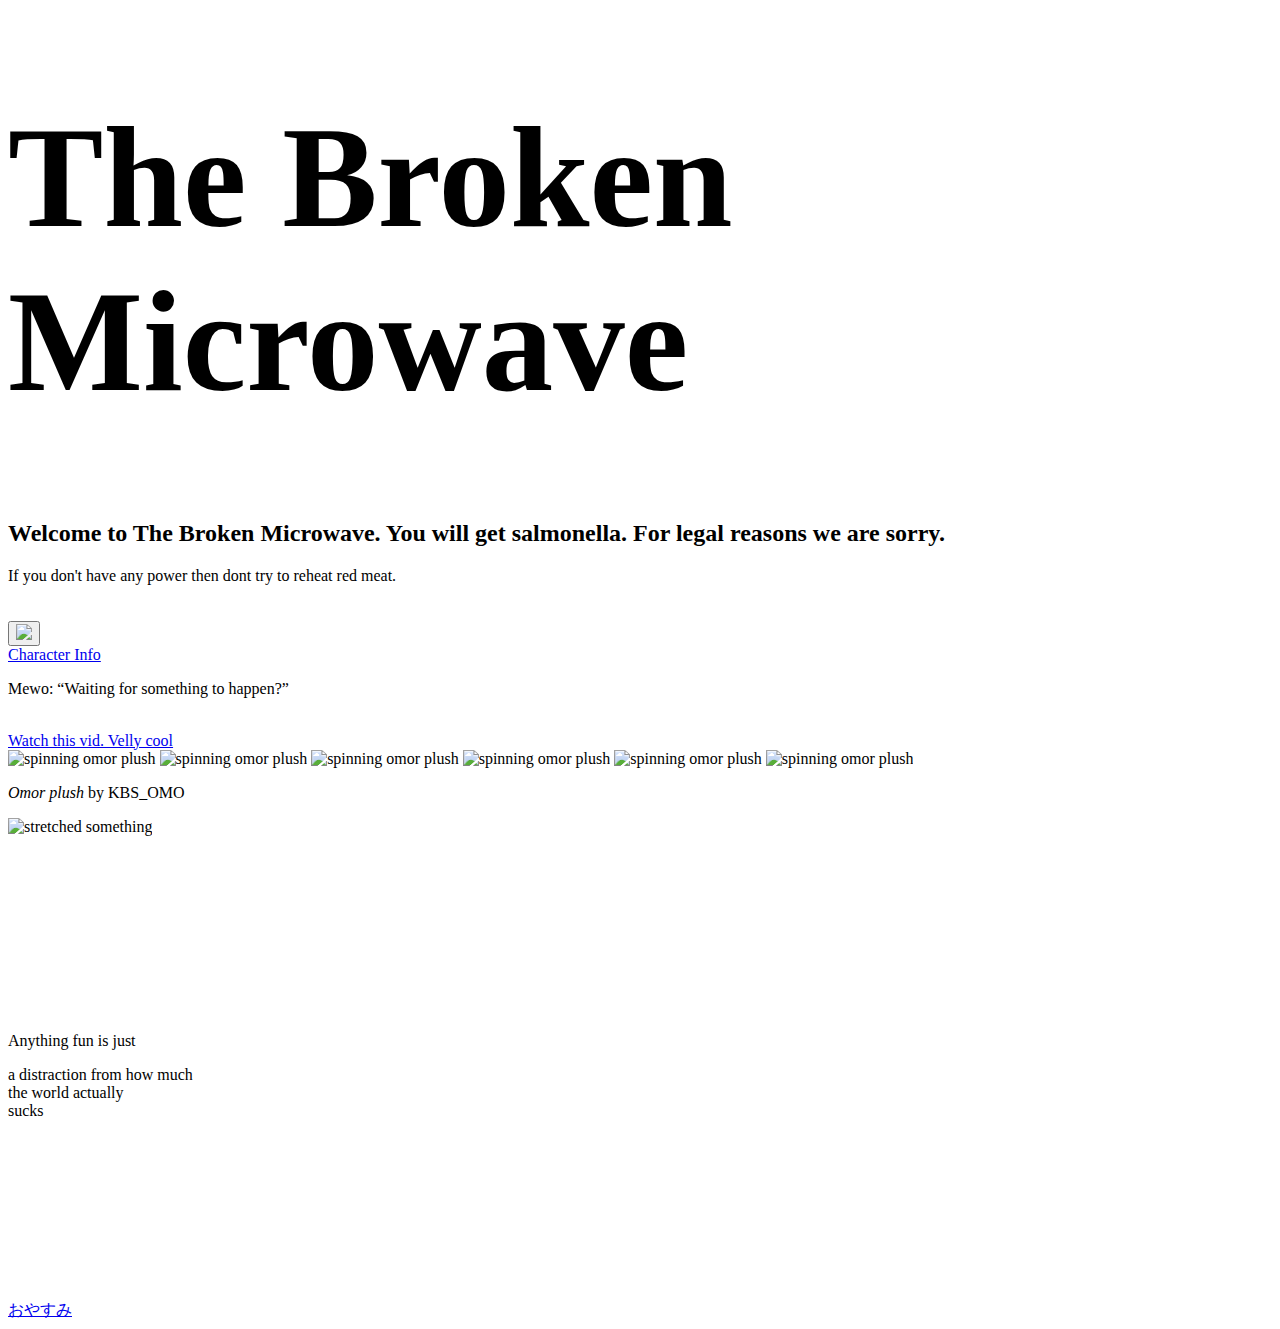
==== index.html @ 2f7a40d6 "m" ====
<!DOCTYPE html>

<html>
    <head>
        <link rel="stylesheet" href="style.css">
        <title>Broken Microwave</title>
    </head>
    
    <body>
        <h1 style="font-size:143px;">The Broken Microwave</h1>
        <h2>Welcome to The Broken Microwave. You will get salmonella. For legal reasons we are sorry.</h2>
        <p1> If you don't have any power then dont try to reheat red meat. </p1>
        <br>
        <br>
        <p2 style="color:white;"> Idiot      </p2>
        <div class="dropdown1">
            <button class="dropbtn1">
                <img src="https://whlte-space.carrd.co/assets/images/image03.jpg?v=d266e493"/>
            </button>
            <div class="dropdown-content">
              <a href="CharInfo.html">Character Info</a>
              <!--Make one for vids-->
              <!--make one for art-->
            </div>
          </div>
        <p> Mewo: <q>Waiting for something to happen?</q></p>
        <br>
        <a href="https://youtu.be/hWm3hIep0vY"> Watch this vid. Velly cool</a>
        <br>
        <img src = "https://media.tenor.com/_yrssYBX-fcAAAAC/omori-spin.gif" alt = "spinning omor plush" width = "100" height = "150" >
        <img src = "https://media.tenor.com/_yrssYBX-fcAAAAC/omori-spin.gif" alt = "spinning omor plush" width = "100" height = "150" >
        <img src = "https://media.tenor.com/_yrssYBX-fcAAAAC/omori-spin.gif" alt = "spinning omor plush" width = "100" height = "150" >
        <img src = "https://media.tenor.com/_yrssYBX-fcAAAAC/omori-spin.gif" alt = "spinning omor plush" width = "100" height = "150" >
        <img src = "https://media.tenor.com/_yrssYBX-fcAAAAC/omori-spin.gif" alt = "spinning omor plush" width = "100" height = "150" >
        <img src = "https://media.tenor.com/_yrssYBX-fcAAAAC/omori-spin.gif" alt = "spinning omor plush" width = "100" height = "150" >
        <p> <cite> Omor plush</cite> by KBS_OMO</p>
        <img src = "https://static.wikia.nocookie.net/omori/images/f/f8/Something_%28Hangman%29.png/revision/latest?cb=20210617033838" alt = "stretched something" width="143" height="1500" >
        <br>
        <br>
        <br>
        <br>
        <br>
        <br>
        <br>
        <br>
        <br>
        <br>
        <br>
        <div class="any">
            <p> Anything fun is just </p>
            <p2>a distraction from how much </p2>
            <br>
            <p3>the world actually</p3>
            <br>
            <p4> sucks </p4>
        </div>
        <br>
        <br>
        <br>
        <br>
        <br>
        <br>
        <br>
        <br>
        <br>
        <br>
        <a href = "https://youtu.be/mzgYj_qCHLg"> おやすみ </a> 
    </body>
</html>
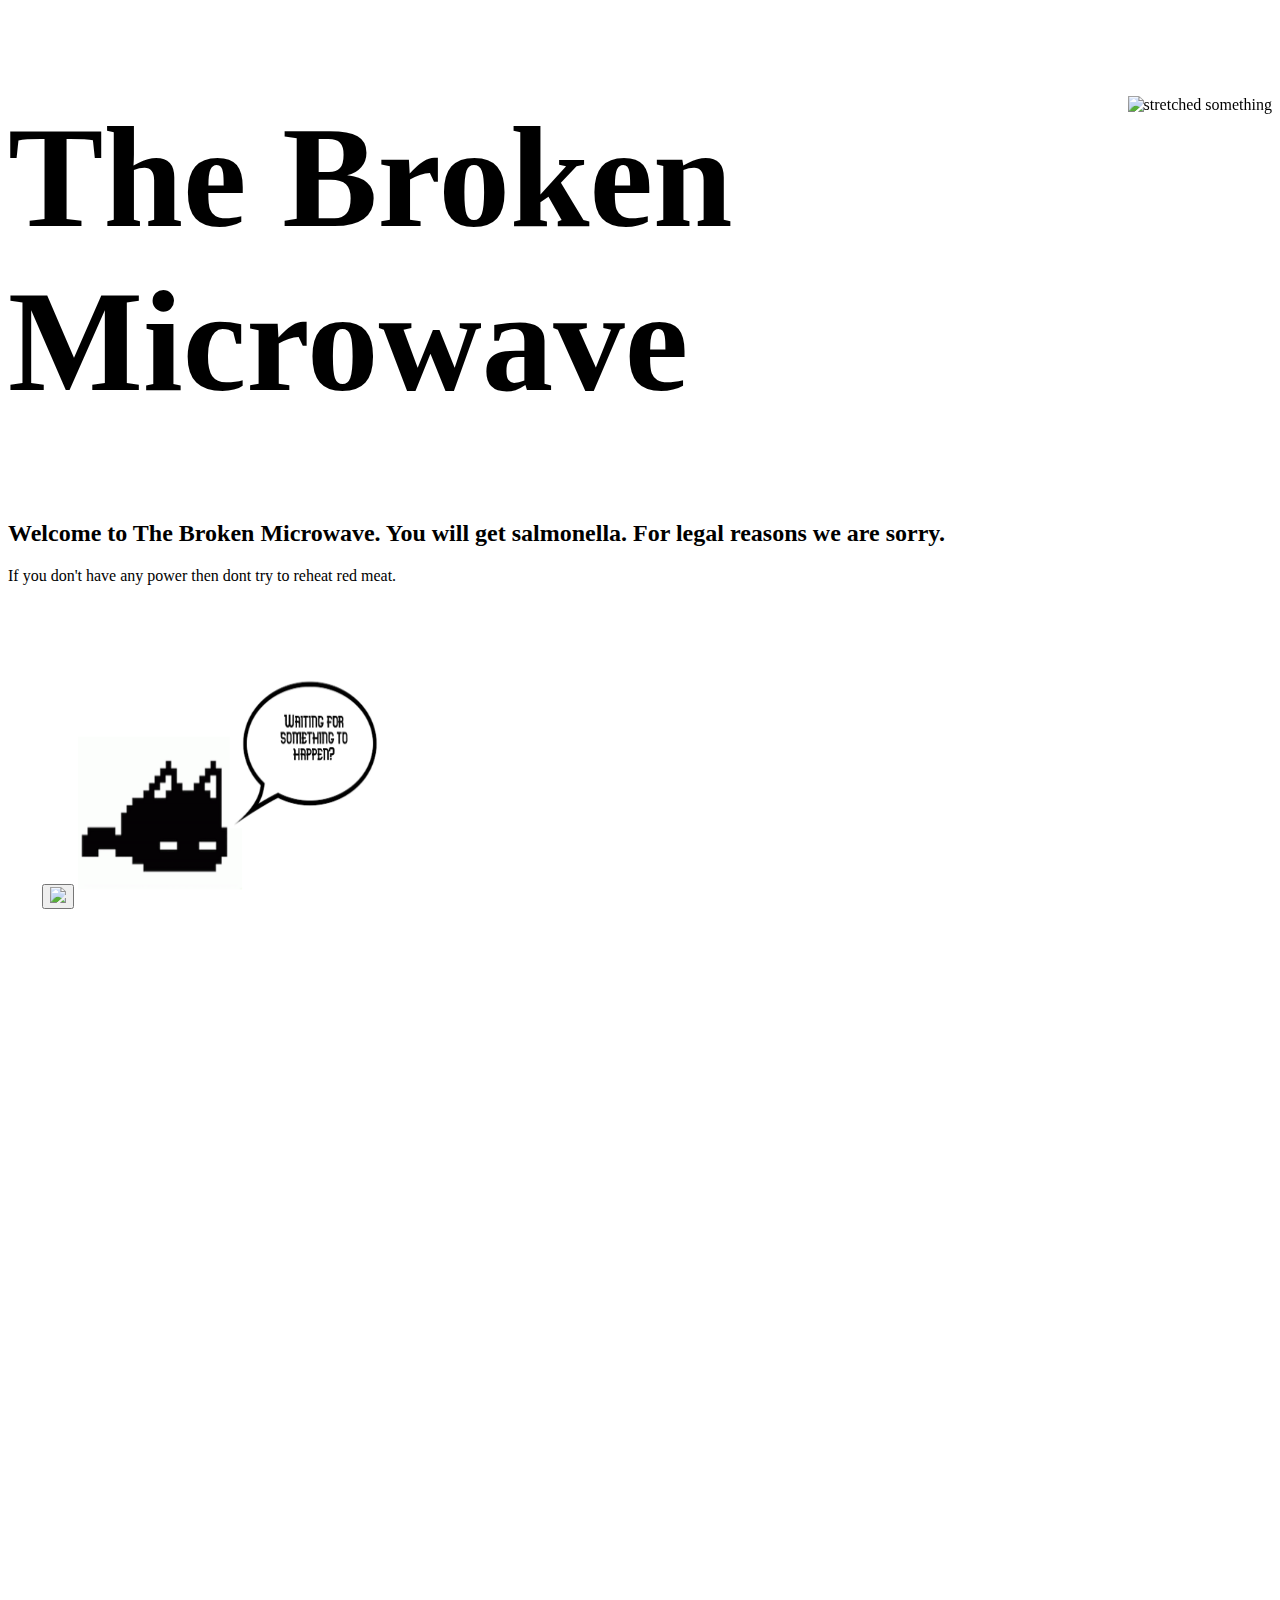
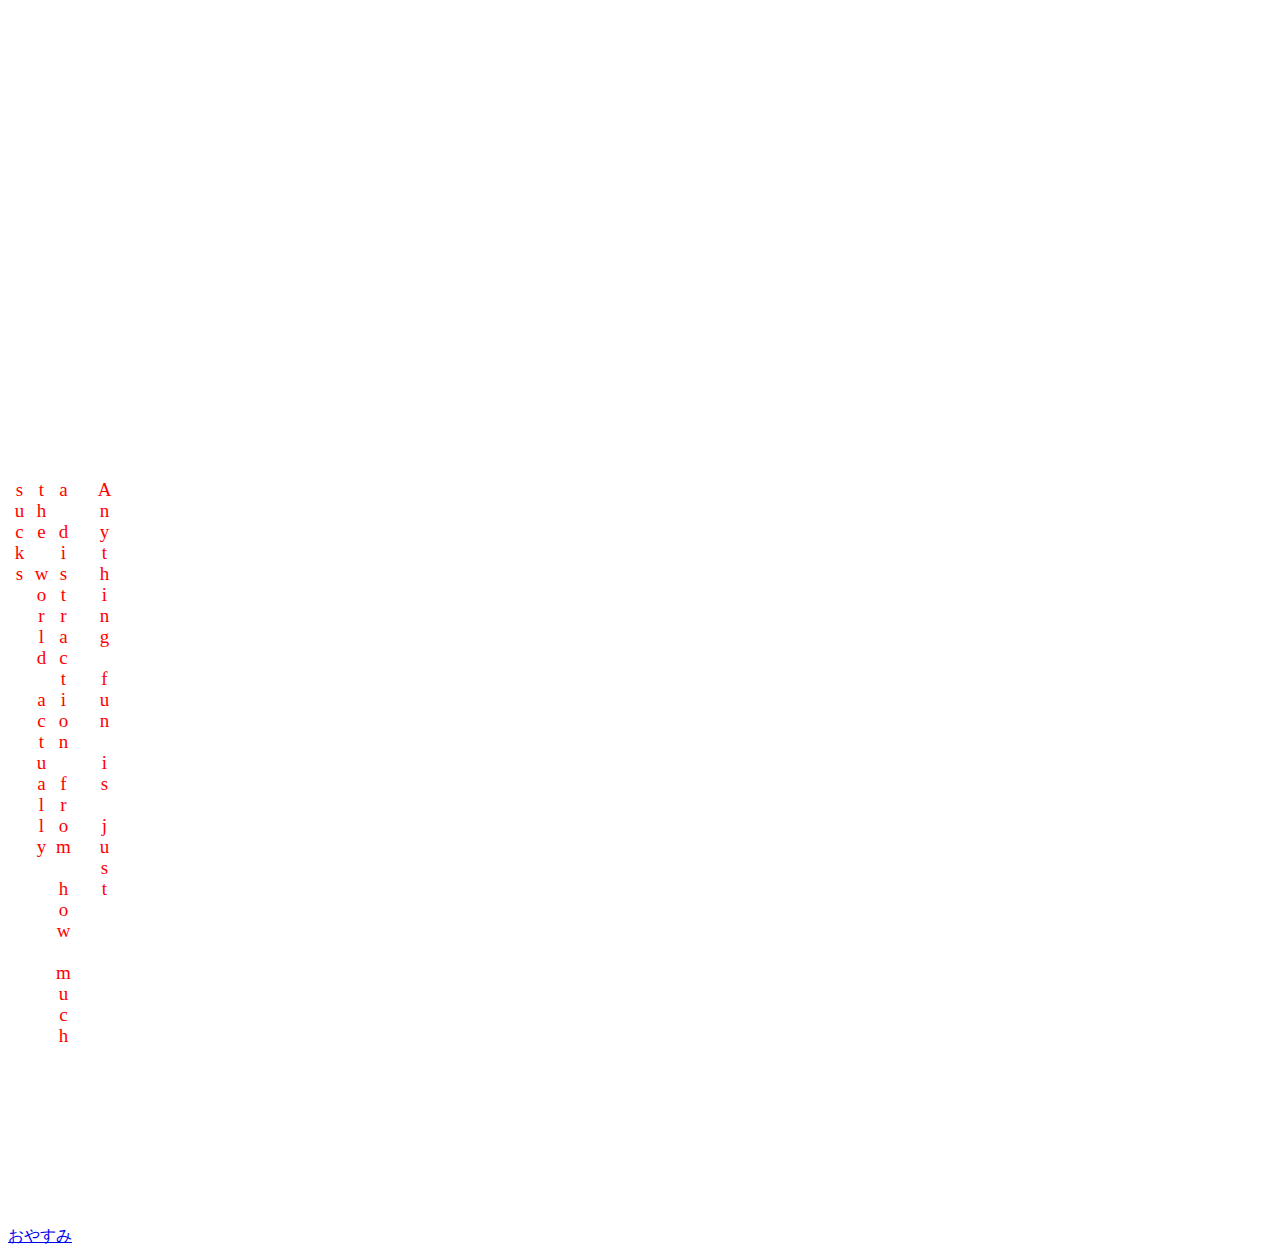
==== commit 644f237a: "m" ====
--- a/index.html
+++ b/index.html
@@ -5,8 +5,19 @@
         <link rel="stylesheet" href="style.css">
         <title>Broken Microwave</title>
     </head>
+
+    <style>
+        body {
+          background-image: url("https://media.tenor.com/_yrssYBX-fcAAAAC/omori-spin.gif");
+        }
+    </style>
     
     <body>
+        <div class="sticky">
+            <div class="borderright">
+                <img src = "https://static.wikia.nocookie.net/omori/images/f/f8/Something_%28Hangman%29.png/revision/latest?cb=20210617033838" alt = "stretched something" width="143" height="286" >
+            </div>
+        </div>
         <h1 style="font-size:143px;">The Broken Microwave</h1>
         <h2>Welcome to The Broken Microwave. You will get salmonella. For legal reasons we are sorry.</h2>
         <p1> If you don't have any power then dont try to reheat red meat. </p1>
@@ -19,22 +30,66 @@
             </button>
             <div class="dropdown-content">
               <a href="CharInfo.html">Character Info</a>
-              <!--Make one for vids-->
+              <a href="VIDS.html">videos</a>
               <!--make one for art-->
             </div>
           </div>
-        <p> Mewo: <q>Waiting for something to happen?</q></p>
+          <img src="mewo waiting.png" width="300" height="300">
         <br>
-        <a href="https://youtu.be/hWm3hIep0vY"> Watch this vid. Velly cool</a>
         <br>
-        <img src = "https://media.tenor.com/_yrssYBX-fcAAAAC/omori-spin.gif" alt = "spinning omor plush" width = "100" height = "150" >
-        <img src = "https://media.tenor.com/_yrssYBX-fcAAAAC/omori-spin.gif" alt = "spinning omor plush" width = "100" height = "150" >
-        <img src = "https://media.tenor.com/_yrssYBX-fcAAAAC/omori-spin.gif" alt = "spinning omor plush" width = "100" height = "150" >
-        <img src = "https://media.tenor.com/_yrssYBX-fcAAAAC/omori-spin.gif" alt = "spinning omor plush" width = "100" height = "150" >
-        <img src = "https://media.tenor.com/_yrssYBX-fcAAAAC/omori-spin.gif" alt = "spinning omor plush" width = "100" height = "150" >
-        <img src = "https://media.tenor.com/_yrssYBX-fcAAAAC/omori-spin.gif" alt = "spinning omor plush" width = "100" height = "150" >
-        <p> <cite> Omor plush</cite> by KBS_OMO</p>
-        <img src = "https://static.wikia.nocookie.net/omori/images/f/f8/Something_%28Hangman%29.png/revision/latest?cb=20210617033838" alt = "stretched something" width="143" height="1500" >
+        <br>
+        <br>
+        <br>
+        <br>
+        <br>
+        <br>
+        <br>
+        <br>
+        <br>
+        <br>
+        <br>
+        <br>
+        <br>
+        <br>
+        <br>
+        <br>
+        <br>
+        <br>
+        <br>
+        <br>
+        <br>
+        <br>
+        <br>
+        <br>
+        <br>
+        <br>
+        <br>
+        <br>
+        <br>
+        <br>
+        <br>
+        <br>
+        <br>
+        <br>
+        <br>
+        <br>
+        <br>
+        <br>
+        <br>
+        <br>
+        <br>
+        <br>
+        <br>
+        <br>
+        <br>
+        <br>
+        <br>
+        <br>
+        <br>
+        <br>
+        <br>
+        <br>
+        <br>
         <br>
         <br>
         <br>
--- a/style.css
+++ b/style.css
@@ -0,0 +1,48 @@
+.any {
+    color: red;
+    font-size: 19px;
+    writing-mode: vertical-rl;
+    text-orientation: upright;
+}
+
+.hi {
+    color: burlywood;
+}
+
+.dropdown1 {
+    position: relative;
+    display: inline-block;
+}
+
+.dropdown-content {
+    display: none;
+    position: absolute;
+    min-width: 160px;
+    z-index: 1;
+}
+/* give individual link boxes different color*/
+.dropdown-content a {
+    color: black;
+    padding: 12px 16px;
+    display: block;
+    background-color: rgb(195, 0, 255);
+}
+.dropdown1:hover .dropdown-content {display: block;}
+
+.center {
+    margin-left: 150px;
+    margin-right: 150px;
+}
+
+.borderleft {
+    float: left;
+}
+
+.borderright {
+    float: right;
+}
+
+.sticky {
+    position: sticky;
+    top: 0px;
+}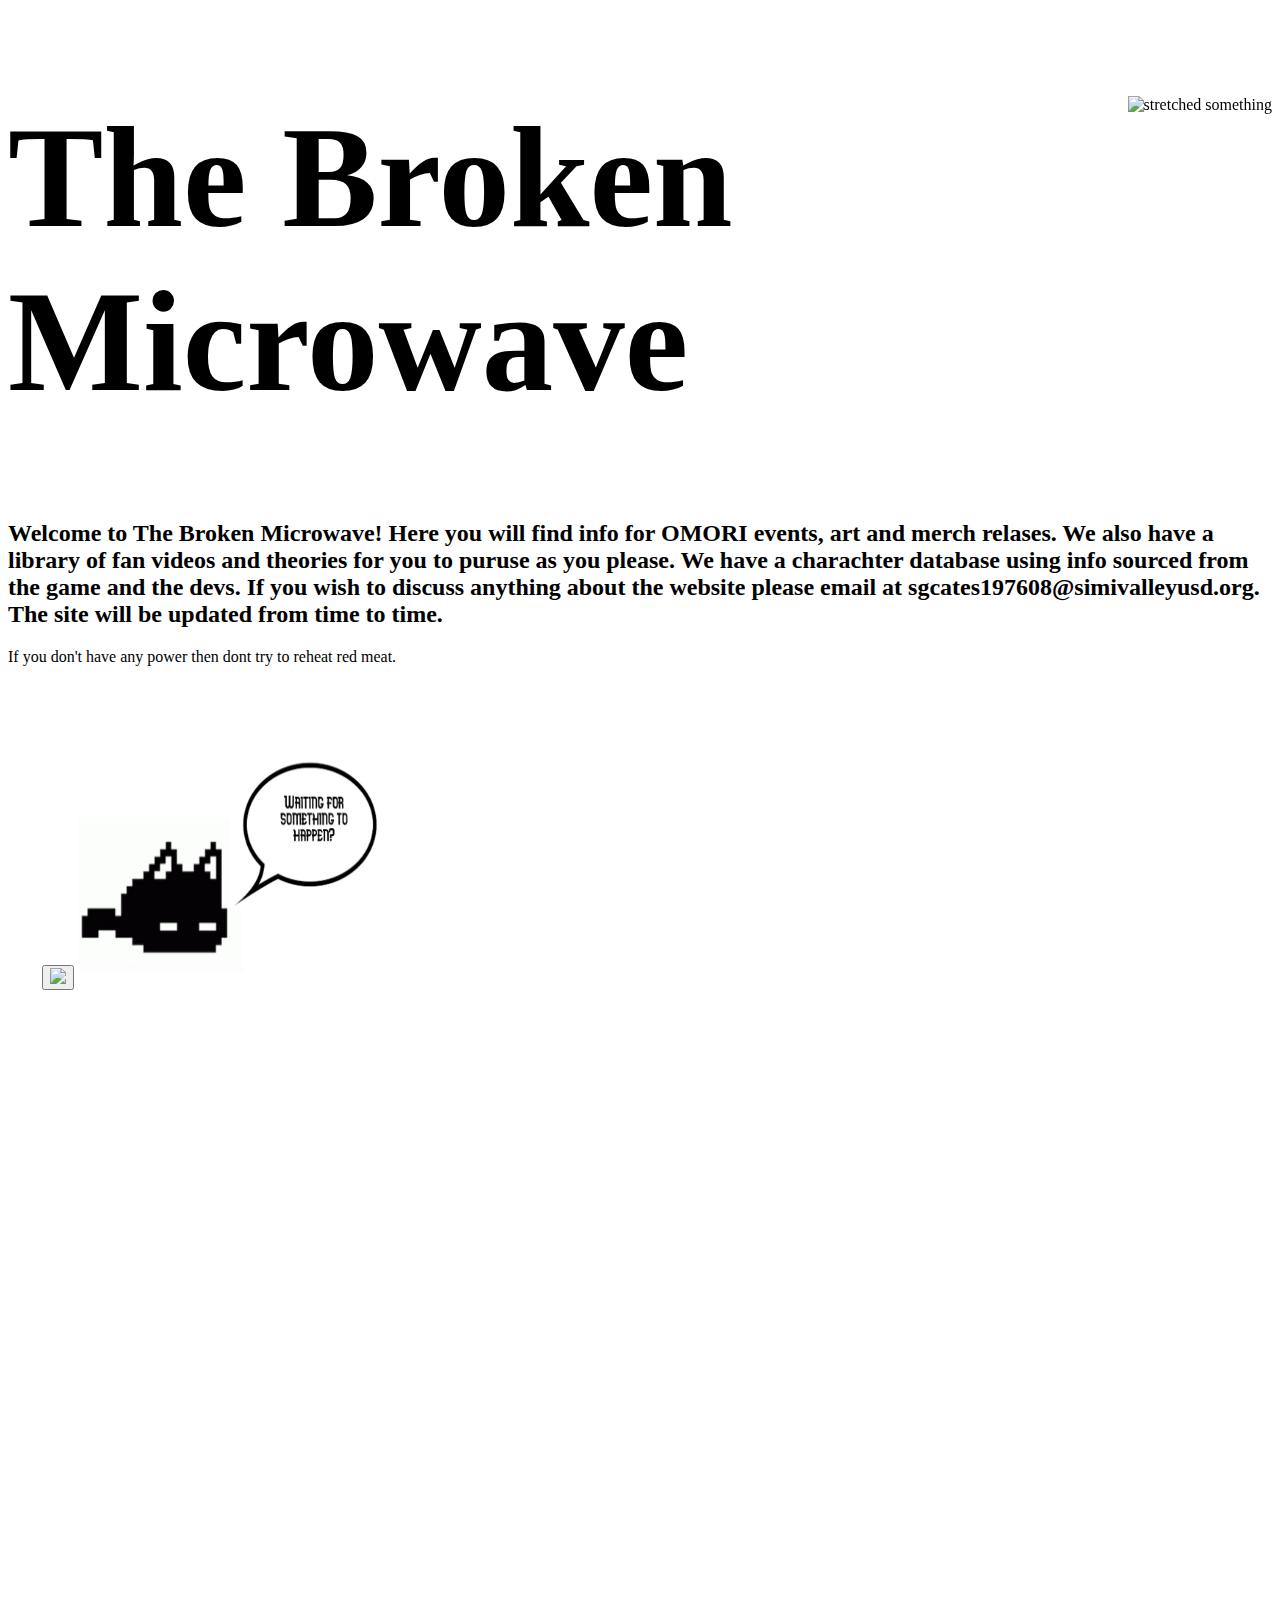
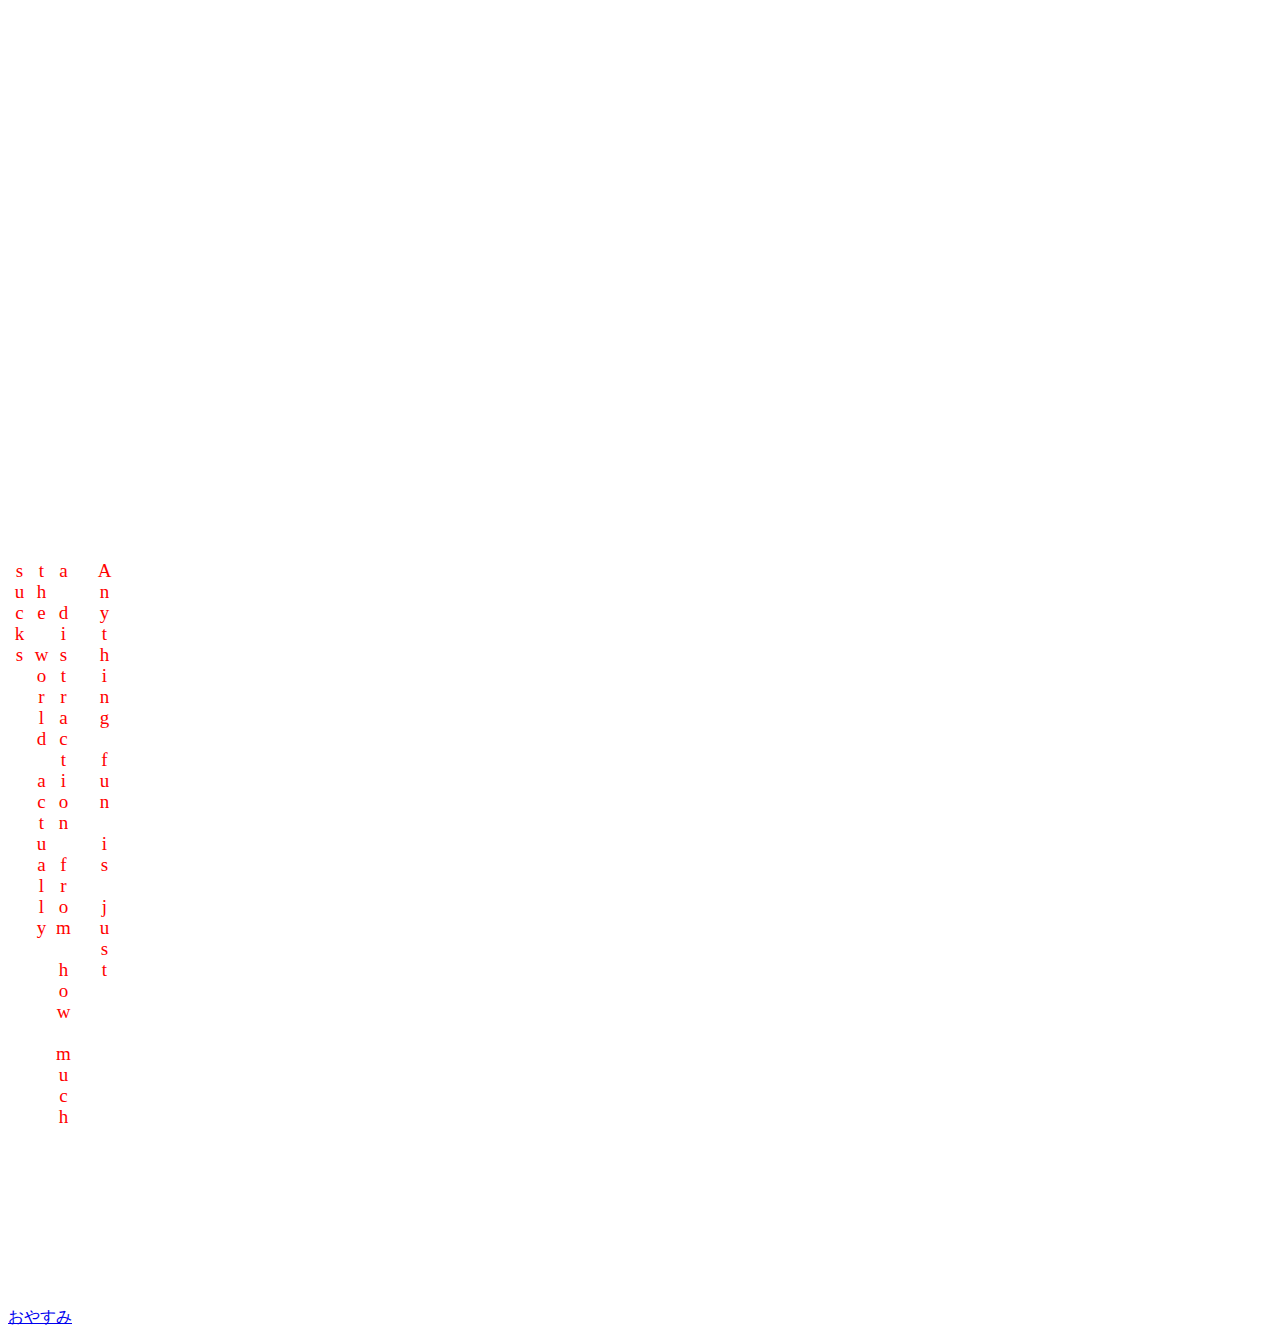
==== commit e18bf344: "m" ====
--- a/index.html
+++ b/index.html
@@ -3,6 +3,7 @@
 <html>
     <head>
         <link rel="stylesheet" href="style.css">
+        <audio src="002 - WHITE SPACE.mp3" autoplay loop>a</audio>
         <title>Broken Microwave</title>
     </head>
 
@@ -19,7 +20,7 @@
             </div>
         </div>
         <h1 style="font-size:143px;">The Broken Microwave</h1>
-        <h2>Welcome to The Broken Microwave. You will get salmonella. For legal reasons we are sorry.</h2>
+        <h2>Welcome to The Broken Microwave! Here you will find info for OMORI events, art and merch relases. We also have a library of fan videos and theories for you to puruse as you please.  We have a charachter database using info sourced from the game and the devs. If you wish to discuss anything about the website please email at sgcates197608@simivalleyusd.org. The site will be updated from time to time.</h2>
         <p1> If you don't have any power then dont try to reheat red meat. </p1>
         <br>
         <br>
@@ -31,7 +32,8 @@
             <div class="dropdown-content">
               <a href="CharInfo.html">Character Info</a>
               <a href="VIDS.html">videos</a>
-              <!--make one for art-->
+              <a href="pop-theories.html">theories</a>
+              <a href="events.html">events</a>                                      
             </div>
           </div>
           <img src="mewo waiting.png" width="300" height="300">
--- a/style.css
+++ b/style.css
@@ -45,4 +45,5 @@
 .sticky {
     position: sticky;
     top: 0px;
-}+}
+
